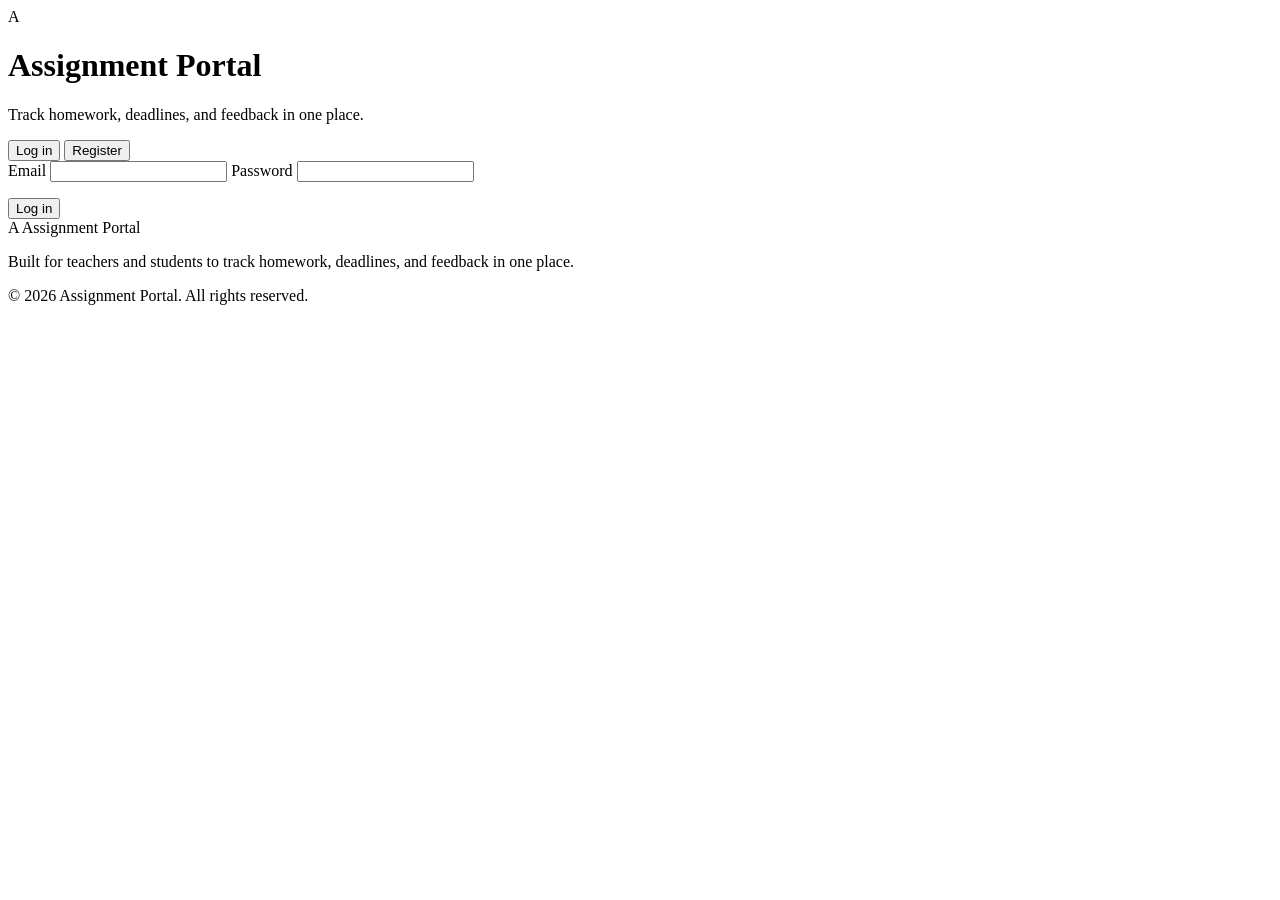
==== index.html @ 9335280c "Add files via upload" ====
<!DOCTYPE html>
<html lang="en">
<head>
<meta charset="UTF-8" />
<meta name="viewport" content="width=device-width, initial-scale=1.0" />
<title>Assignment Portal — Sign in</title>
<link href="https://fonts.googleapis.com/css2?family=Sora:wght@400;500;600;700;800&family=IBM+Plex+Mono:wght@400;500;600&family=Inter:wght@400;500;600;700&display=swap" rel="stylesheet">
<link rel="stylesheet" href="css/style.css" />
</head>
<body data-page="index">

<main class="auth-shell">
  <div class="auth-card">
    <div class="auth-mark">A</div>
    <h1 class="auth-title">Assignment Portal</h1>
    <p class="auth-sub">Track homework, deadlines, and feedback in one place.</p>

    <div class="tabs">
      <button class="tab active" data-tab="login">Log in</button>
      <button class="tab" data-tab="register">Register</button>
    </div>

    <form id="loginForm" class="auth-form">
      <label class="field">
        <span>Email</span>
        <input type="email" id="loginEmail" required autocomplete="username" />
      </label>
      <label class="field">
        <span>Password</span>
        <input type="password" id="loginPassword" required autocomplete="current-password" />
      </label>
      <p class="error" id="loginError"></p>
      <button type="submit" class="btn-primary">Log in</button>
    </form>

    <form id="registerForm" class="auth-form" hidden>
      <label class="field">
        <span>Full name</span>
        <input type="text" id="regName" required />
      </label>
      <label class="field">
        <span>Email</span>
        <input type="email" id="regEmail" required autocomplete="username" />
      </label>
      <label class="field">
        <span>Password</span>
        <input type="password" id="regPassword" required minlength="6" autocomplete="new-password" />
      </label>
      <label class="field">
        <span>I am a...</span>
        <div class="role-picker">
          <label class="role-opt"><input type="radio" name="role" value="student" checked /><span>Student</span></label>
          <label class="role-opt"><input type="radio" name="role" value="teacher" /><span>Teacher</span></label>
        </div>
      </label>
      <p class="error" id="registerError"></p>
      <button type="submit" class="btn-primary">Create account</button>
    </form>
  </div>
</main>

<footer class="site-footer">
  <div class="footer-inner">
    <div class="footer-brand">
      <span class="brand-mark small">A</span>
      <span class="brand-name">Assignment Portal</span>
    </div>
    <p class="footer-text">Built for teachers and students to track homework, deadlines, and feedback in one place.</p>
    <p class="footer-copy">© 2026 Assignment Portal. All rights reserved.</p>
  </div>
</footer>

<script src="js/script.js"></script>
</body>
</html>
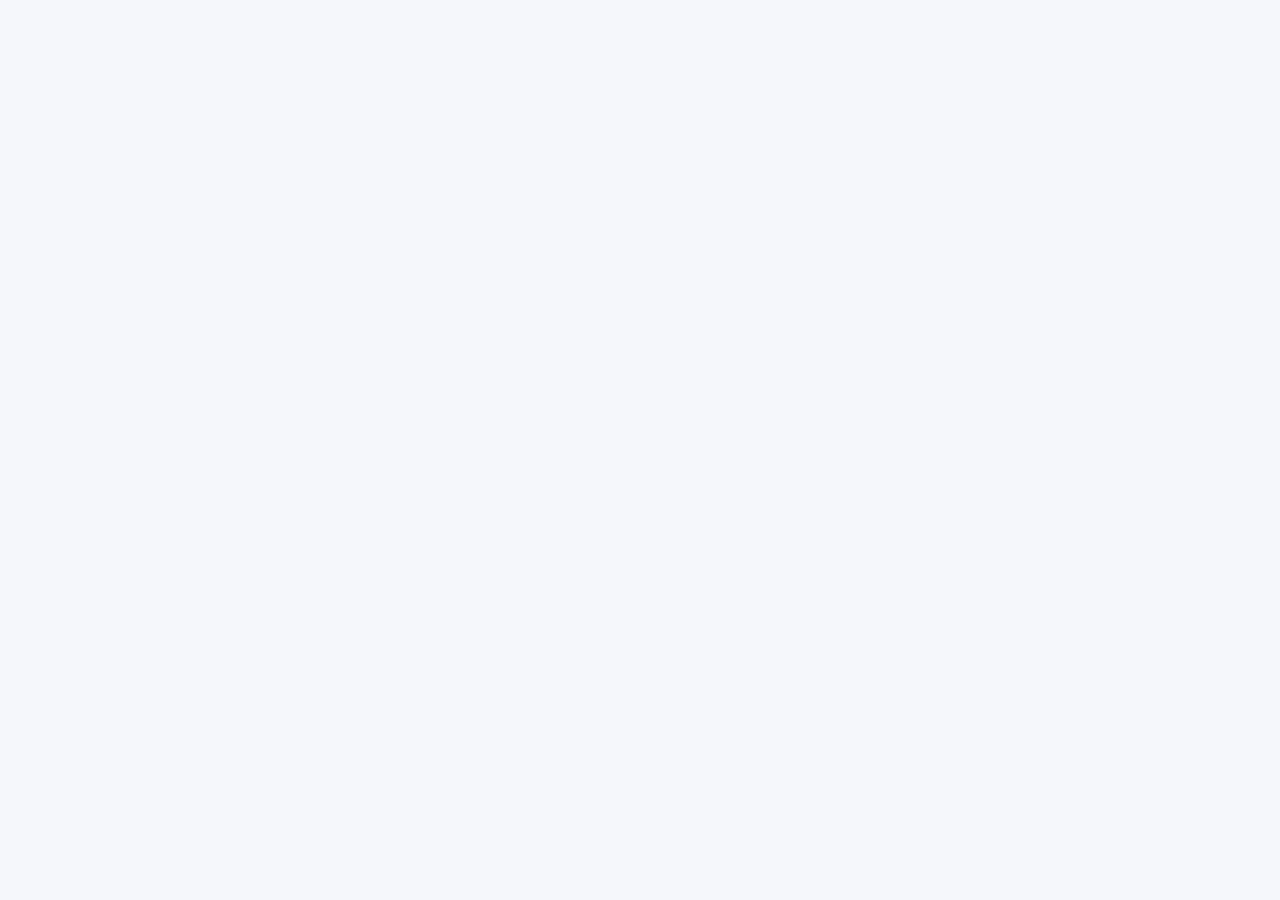
==== commit 5f335c53: "first upload" ====
--- a/index.html
+++ b/index.html
@@ -70,6 +70,7 @@
   </div>
 </footer>
 
+<script src="js/config.js"></script>
 <script src="js/script.js"></script>
 </body>
 </html>
--- a/css/style.css
+++ b/css/style.css
@@ -0,0 +1,1133 @@
+/* ===========================================================
+   Assignment Portal — professional LMS design
+   Palette: navy blue (authority, trust), white (clarity),
+   crimson red (deadlines, urgency, official seal accent).
+   Type: Sora for headings (confident, geometric — reads like
+   an institutional wordmark), Inter for body/UI, IBM Plex Mono
+   for dates/data (record-keeping feel).
+   Signature: corner "ribbon" tag on assignment cards showing
+   urgency — a nod to an official stamped document.
+   =========================================================== */
+
+:root {
+  --navy-900: #0b1f42;
+  --navy-800: #10294f;
+  --navy-700: #163461;
+  --blue-600: #2354a6;
+  --blue-500: #2f6fce;
+  --blue-100: #e7f0fc;
+  --blue-50:  #f2f6fd;
+  --red-600: #c8202e;
+  --red-500: #d63b47;
+  --red-100: #fbe6e8;
+  --white: #ffffff;
+  --gray-50: #f5f7fb;
+  --gray-100: #eef1f6;
+  --gray-200: #dfe4ec;
+  --text-900: #101a2e;
+  --text-600: #4b5872;
+  --text-400: #8b93a7;
+  --radius-sm: 6px;
+  --radius: 10px;
+  --radius-lg: 14px;
+  --shadow-card: 0 1px 2px rgba(16, 26, 46, 0.06), 0 6px 18px rgba(16, 26, 46, 0.07);
+  --shadow-modal: 0 24px 64px rgba(8, 16, 32, 0.38);
+  --shadow-btn: 0 2px 6px rgba(35, 84, 166, 0.28);
+}
+
+* { box-sizing: border-box; }
+
+/* The [hidden] attribute must always win over display:flex/grid rules below,
+   otherwise elements like .auth-shell and .modal-overlay stay visible and
+   overlap the rest of the page even when marked hidden. */
+[hidden] { display: none !important; }
+
+@media (prefers-reduced-motion: reduce) {
+  *, *::before, *::after { animation-duration: 0.001ms !important; transition-duration: 0.001ms !important; }
+}
+
+/* Anti-flicker: every page's JS runs an auth check before showing real
+   content (see guardPage()/initIndexPage() in script.js). Keep the page
+   invisible until that check finishes and adds .auth-ready, so a slow or
+   momentarily-failed check never shows a flash of the wrong page — this
+   is what fixes the login/dashboard flicker glitch. Capped at 600ms so a
+   broken script never leaves the page permanently blank. */
+body[data-page] {
+  opacity: 0;
+  transition: opacity 0.15s ease;
+}
+body[data-page].auth-ready {
+  opacity: 1;
+}
+@media (prefers-reduced-motion: reduce) {
+  body[data-page] { transition: none; }
+}
+
+html, body {
+  margin: 0;
+  padding: 0;
+  background: var(--gray-50);
+  color: var(--text-900);
+  font-family: 'Inter', -apple-system, sans-serif;
+  min-height: 100vh;
+  -webkit-font-smoothing: antialiased;
+}
+
+h1, h2, h3 {
+  font-family: 'Sora', sans-serif;
+  font-weight: 700;
+  letter-spacing: -0.01em;
+  margin: 0;
+}
+
+a { color: inherit; }
+
+/* ================= TOP BAR ================= */
+.topbar {
+  background: linear-gradient(135deg, var(--navy-900) 0%, var(--navy-700) 100%);
+  border-bottom: 3px solid var(--red-600);
+  position: sticky;
+  top: 0;
+  z-index: 20;
+}
+/* Anything that gets scrolled into view via JS (scrollIntoView) needs this
+   offset, otherwise the sticky topbar sits on top of / hides the first
+   ~70px of the target section — this was the "overlapping" glitch on the
+   Teacher Panel when opening the edit form or the submissions list. */
+#assignmentForm,
+#submissionsPanel {
+  scroll-margin-top: 90px;
+}
+.topbar-inner {
+  max-width: 1120px;
+  margin: 0 auto;
+  padding: 14px 28px;
+  display: flex;
+  align-items: center;
+  justify-content: space-between;
+  gap: 24px;
+}
+.topbar-nav {
+  display: flex;
+  align-items: center;
+  gap: 6px;
+  flex: 1;
+}
+
+/* Hamburger toggle — hidden on desktop, shown once the nav no longer fits
+   in one row (see max-width: 900px block below). */
+.nav-toggle {
+  display: none;
+  flex-direction: column;
+  justify-content: center;
+  align-items: center;
+  gap: 4px;
+  width: 36px;
+  height: 36px;
+  background: rgba(255,255,255,0.1);
+  border: none;
+  border-radius: 8px;
+  cursor: pointer;
+  flex-shrink: 0;
+}
+.nav-toggle span {
+  width: 16px;
+  height: 2px;
+  background: var(--white);
+  border-radius: 2px;
+  transition: transform 0.2s ease, opacity 0.2s ease;
+}
+.nav-toggle:hover { background: rgba(255,255,255,0.18); }
+.nav-toggle[aria-expanded="true"] span:nth-child(1) { transform: translateY(6px) rotate(45deg); }
+.nav-toggle[aria-expanded="true"] span:nth-child(2) { opacity: 0; }
+.nav-toggle[aria-expanded="true"] span:nth-child(3) { transform: translateY(-6px) rotate(-45deg); }
+.nav-item {
+  font-family: 'Inter', sans-serif;
+  font-size: 13.5px;
+  font-weight: 600;
+  color: rgba(255,255,255,0.55);
+  padding: 6px 14px;
+  border-radius: 20px;
+  cursor: default;
+}
+.nav-item.active {
+  color: var(--white);
+  background: rgba(255,255,255,0.12);
+}
+.brand { display: flex; align-items: center; gap: 11px; }
+.brand-mark {
+  font-family: 'Sora', sans-serif;
+  font-size: 16px;
+  font-weight: 800;
+  color: var(--navy-900);
+  background: linear-gradient(135deg, var(--white) 0%, var(--blue-100) 100%);
+  width: 32px;
+  height: 32px;
+  border-radius: 8px;
+  display: flex;
+  align-items: center;
+  justify-content: center;
+  box-shadow: 0 2px 6px rgba(0,0,0,0.2);
+  position: relative;
+}
+.brand-mark::after {
+  content: "";
+  position: absolute;
+  bottom: -3px;
+  right: -3px;
+  width: 8px;
+  height: 8px;
+  border-radius: 50%;
+  background: var(--red-600);
+  border: 2px solid var(--navy-900);
+}
+.brand-mark.small {
+  width: 26px;
+  height: 26px;
+  font-size: 13px;
+  border-radius: 6px;
+}
+.brand-mark.small::after { width: 6px; height: 6px; border-width: 1.5px; }
+.brand-name {
+  font-family: 'Sora', sans-serif;
+  font-size: 18px;
+  color: var(--white);
+  font-weight: 700;
+  letter-spacing: -0.01em;
+}
+.topbar-right { display: flex; align-items: center; gap: 16px; }
+.who {
+  font-family: 'IBM Plex Mono', monospace;
+  font-size: 12.5px;
+  color: var(--blue-100);
+  background: rgba(255,255,255,0.08);
+  padding: 5px 10px;
+  border-radius: 20px;
+  text-transform: capitalize;
+}
+.btn-ghost {
+  background: transparent;
+  border: 1px solid rgba(255,255,255,0.28);
+  color: var(--white);
+  padding: 7px 16px;
+  border-radius: 20px;
+  font-family: 'Inter', sans-serif;
+  font-size: 13px;
+  font-weight: 500;
+  cursor: pointer;
+  transition: border-color 0.15s ease, background 0.15s ease;
+}
+.btn-ghost:hover { border-color: var(--red-500); background: rgba(214, 59, 71, 0.15); }
+
+/* ================= AUTH VIEW ================= */
+.auth-shell {
+  min-height: 100vh;
+  display: flex;
+  align-items: center;
+  justify-content: center;
+  padding: 24px;
+  background:
+    radial-gradient(ellipse 900px 500px at 15% -10%, rgba(47, 111, 206, 0.35), transparent 60%),
+    radial-gradient(ellipse 700px 500px at 110% 110%, rgba(200, 32, 46, 0.18), transparent 55%),
+    linear-gradient(160deg, var(--navy-900) 0%, #0d2547 55%, var(--navy-800) 100%);
+  position: relative;
+  overflow: hidden;
+}
+.auth-shell::before {
+  content: "";
+  position: absolute;
+  inset: 0;
+  background-image:
+    linear-gradient(rgba(255,255,255,0.035) 1px, transparent 1px),
+    linear-gradient(90deg, rgba(255,255,255,0.035) 1px, transparent 1px);
+  background-size: 36px 36px;
+  pointer-events: none;
+}
+.auth-card {
+  background: var(--white);
+  border-radius: var(--radius-lg);
+  padding: 40px 38px 34px;
+  width: 100%;
+  max-width: 396px;
+  box-shadow: var(--shadow-modal);
+  position: relative;
+  z-index: 1;
+  border-top: 4px solid var(--red-600);
+}
+.auth-mark {
+  font-family: 'Sora', sans-serif;
+  font-size: 22px;
+  font-weight: 800;
+  color: var(--white);
+  background: linear-gradient(135deg, var(--blue-600) 0%, var(--navy-800) 100%);
+  width: 52px;
+  height: 52px;
+  border-radius: 12px;
+  display: flex;
+  align-items: center;
+  justify-content: center;
+  margin: 0 auto 18px;
+  box-shadow: 0 6px 16px rgba(35, 84, 166, 0.35);
+}
+.auth-title {
+  font-size: 26px;
+  text-align: center;
+  color: var(--navy-900);
+}
+.auth-sub {
+  text-align: center;
+  color: var(--text-600);
+  font-size: 13.5px;
+  margin: 6px 0 26px;
+}
+
+.tabs {
+  display: flex;
+  background: var(--gray-100);
+  border-radius: 10px;
+  padding: 4px;
+  margin-bottom: 24px;
+  gap: 4px;
+}
+.tab {
+  flex: 1;
+  background: none;
+  border: none;
+  padding: 9px 0;
+  font-family: 'Inter', sans-serif;
+  font-size: 13.5px;
+  font-weight: 600;
+  color: var(--text-600);
+  cursor: pointer;
+  border-radius: 7px;
+  transition: color 0.15s ease, background 0.15s ease, box-shadow 0.15s ease;
+}
+.tab.active { color: var(--navy-900); background: var(--white); box-shadow: 0 1px 3px rgba(16,26,46,0.12); }
+
+.auth-form { display: flex; flex-direction: column; gap: 15px; }
+.field { display: flex; flex-direction: column; gap: 6px; font-size: 13px; color: var(--text-600); font-weight: 600; }
+.field input[type="text"],
+.field input[type="email"],
+.field input[type="password"],
+.field input[type="datetime-local"],
+.field textarea {
+  font-family: 'Inter', sans-serif;
+  font-size: 14.5px;
+  padding: 10px 13px;
+  border: 1.5px solid var(--gray-200);
+  border-radius: var(--radius-sm);
+  background: var(--white);
+  color: var(--text-900);
+  outline: none;
+  transition: border-color 0.15s ease, box-shadow 0.15s ease;
+}
+.field input:focus, .field textarea:focus {
+  border-color: var(--blue-500);
+  box-shadow: 0 0 0 3.5px rgba(47, 111, 206, 0.16);
+}
+.field textarea { resize: vertical; font-family: 'Inter', sans-serif; }
+
+.role-picker { display: flex; gap: 10px; }
+.role-opt {
+  flex: 1;
+  display: flex;
+  align-items: center;
+  justify-content: center;
+  gap: 6px;
+  border: 1.5px solid var(--gray-200);
+  border-radius: var(--radius-sm);
+  padding: 9px 0;
+  cursor: pointer;
+  font-size: 13.5px;
+  color: var(--text-600);
+  font-weight: 600;
+  transition: border-color 0.15s ease, background 0.15s ease, color 0.15s ease;
+}
+.role-opt input { accent-color: var(--blue-500); }
+.role-opt:has(input:checked) { border-color: var(--blue-500); background: var(--blue-50); color: var(--navy-900); }
+
+.btn-primary {
+  background: linear-gradient(135deg, var(--blue-600) 0%, var(--navy-800) 100%);
+  color: var(--white);
+  border: none;
+  padding: 12px 18px;
+  border-radius: var(--radius-sm);
+  font-family: 'Inter', sans-serif;
+  font-size: 14.5px;
+  font-weight: 700;
+  cursor: pointer;
+  box-shadow: var(--shadow-btn);
+  transition: filter 0.15s ease, transform 0.1s ease;
+}
+.btn-primary:hover { filter: brightness(1.1); }
+.btn-primary:active { transform: scale(0.98); }
+.btn-primary:focus-visible, .btn-ghost:focus-visible, .tab:focus-visible {
+  outline: 2px solid var(--red-500);
+  outline-offset: 2px;
+}
+
+.error {
+  color: var(--red-600);
+  background: var(--red-100);
+  padding: 8px 12px;
+  border-radius: var(--radius-sm);
+  font-size: 13px;
+  margin: -2px 0 0;
+  min-height: 0;
+}
+.error:empty { display: none; padding: 0; }
+
+/* ================= DASHBOARD SHELLS ================= */
+.dash {
+  max-width: 1120px;
+  margin: 0 auto;
+  padding: 36px 28px 80px;
+}
+.dash-header {
+  display: flex;
+  align-items: flex-end;
+  justify-content: space-between;
+  margin-bottom: 26px;
+  flex-wrap: wrap;
+  gap: 14px;
+}
+.eyebrow {
+  font-family: 'IBM Plex Mono', monospace;
+  font-size: 11.5px;
+  letter-spacing: 0.08em;
+  text-transform: uppercase;
+  color: var(--blue-600);
+  font-weight: 600;
+  margin: 0 0 4px;
+}
+.dash-header h1 {
+  font-size: 27px;
+  color: var(--navy-900);
+}
+
+/* ================= DASHBOARD STATS ================= */
+.stats-grid {
+  display: grid;
+  grid-template-columns: repeat(auto-fit, minmax(180px, 1fr));
+  gap: 14px;
+  margin-bottom: 26px;
+}
+.stat-card {
+  background: var(--white);
+  border: 1px solid var(--gray-200);
+  border-radius: var(--radius);
+  padding: 18px 20px;
+  display: flex;
+  flex-direction: column;
+  gap: 4px;
+  box-shadow: var(--shadow-card);
+  border-left: 4px solid var(--blue-500);
+}
+.stat-card.stat-accent-blue { border-left-color: var(--blue-500); }
+.stat-card.stat-accent-red { border-left-color: var(--red-600); }
+.stat-card.stat-accent-navy { border-left-color: var(--navy-900); }
+.stat-value {
+  font-family: 'Sora', sans-serif;
+  font-size: 30px;
+  font-weight: 800;
+  color: var(--navy-900);
+  line-height: 1;
+}
+.stat-label {
+  font-size: 12.5px;
+  color: var(--text-600);
+  font-weight: 600;
+}
+
+/* ================= TEACHER TABLE ================= */
+.table-wrap {
+  background: var(--white);
+  border-radius: var(--radius);
+  overflow: hidden;
+  box-shadow: var(--shadow-card);
+  border: 1px solid var(--gray-200);
+}
+.ledger-table { width: 100%; border-collapse: collapse; }
+.ledger-table thead th {
+  text-align: left;
+  font-family: 'Sora', sans-serif;
+  font-size: 11.5px;
+  letter-spacing: 0.04em;
+  text-transform: uppercase;
+  color: var(--white);
+  padding: 13px 20px;
+  background: var(--navy-900);
+}
+.ledger-table tbody td {
+  padding: 15px 20px;
+  border-bottom: 1px solid var(--gray-100);
+  font-size: 14.5px;
+  vertical-align: middle;
+}
+.ledger-table tbody tr:last-child td { border-bottom: none; }
+.ledger-table tbody tr:nth-child(even) { background: var(--gray-50); }
+.ledger-table tbody tr:hover { background: var(--blue-50); }
+.row-title { font-weight: 700; color: var(--navy-900); }
+.row-title .sub { display: block; font-weight: 400; color: var(--text-400); font-size: 12.5px; margin-top: 2px; }
+.mono { font-family: 'IBM Plex Mono', monospace; font-size: 13px; color: var(--text-600); }
+.deadline-tag {
+  font-family: 'IBM Plex Mono', monospace;
+  font-size: 12px;
+  font-weight: 600;
+  padding: 4px 9px;
+  border-radius: 20px;
+  background: var(--blue-100);
+  color: var(--blue-600);
+}
+.deadline-tag.overdue { background: var(--red-100); color: var(--red-600); }
+.count-badge {
+  display: inline-block;
+  min-width: 26px;
+  text-align: center;
+  font-family: 'IBM Plex Mono', monospace;
+  font-size: 12.5px;
+  font-weight: 600;
+  padding: 3px 9px;
+  border-radius: 20px;
+  background: var(--navy-900);
+  color: var(--white);
+}
+.link-btn {
+  background: none;
+  border: none;
+  color: var(--blue-600);
+  font-weight: 700;
+  font-size: 13.5px;
+  cursor: pointer;
+  padding: 0;
+}
+.link-btn:hover { color: var(--navy-900); text-decoration: underline; }
+.icon-btn {
+  background: none;
+  border: none;
+  color: var(--text-400);
+  cursor: pointer;
+  font-size: 15px;
+  padding: 4px 7px;
+  border-radius: var(--radius-sm);
+}
+.icon-btn:hover { color: var(--red-600); background: var(--red-100); }
+
+.empty-state {
+  text-align: center;
+  color: var(--text-400);
+  font-size: 14.5px;
+  padding: 52px 20px;
+  background: var(--white);
+  border-radius: var(--radius);
+  border: 1.5px dashed var(--gray-200);
+}
+
+/* ================= STUDENT CARDS ================= */
+.cards-grid {
+  display: grid;
+  grid-template-columns: repeat(auto-fill, minmax(300px, 1fr));
+  gap: 18px;
+}
+.assign-card {
+  background: var(--white);
+  border-radius: var(--radius);
+  padding: 22px;
+  box-shadow: var(--shadow-card);
+  border: 1px solid var(--gray-200);
+  display: flex;
+  flex-direction: column;
+  gap: 12px;
+  position: relative;
+  overflow: hidden;
+  border-left: 4px solid var(--blue-500);
+  transition: box-shadow 0.15s ease, transform 0.15s ease;
+}
+.assign-card:hover { box-shadow: 0 4px 20px rgba(16,26,46,0.12); transform: translateY(-1px); }
+.assign-card.status-reviewed { border-left-color: var(--navy-900); }
+.assign-card.status-submitted { border-left-color: var(--blue-500); }
+.assign-card.status-pending { border-left-color: var(--red-600); }
+
+/* signature element: folded-corner ribbon tag, like an official stamped document */
+.assign-card::after {
+  content: "";
+  position: absolute;
+  top: -22px;
+  right: -22px;
+  width: 64px;
+  height: 64px;
+  background: var(--red-600);
+  transform: rotate(45deg);
+  opacity: 0;
+}
+.assign-card.status-pending::after { opacity: 1; }
+
+.assign-card-top { display: flex; justify-content: space-between; align-items: flex-start; gap: 10px; }
+.assign-card h3 {
+  font-family: 'Sora', sans-serif;
+  font-size: 16.5px;
+  font-weight: 700;
+  color: var(--navy-900);
+  margin: 0;
+  line-height: 1.3;
+}
+.assign-subject {
+  font-family: 'IBM Plex Mono', monospace;
+  font-size: 10.5px;
+  font-weight: 600;
+  text-transform: uppercase;
+  letter-spacing: 0.05em;
+  color: var(--blue-600);
+}
+.assign-desc { font-size: 13.5px; color: var(--text-600); line-height: 1.5; margin: 0; }
+.assign-meta {
+  display: flex;
+  justify-content: space-between;
+  align-items: center;
+  font-family: 'IBM Plex Mono', monospace;
+  font-size: 12px;
+  color: var(--text-600);
+  padding-top: 10px;
+  border-top: 1px solid var(--gray-100);
+}
+.status-pill {
+  font-size: 11px;
+  padding: 4px 10px;
+  border-radius: 20px;
+  font-family: 'Inter', sans-serif;
+  font-weight: 700;
+  letter-spacing: 0.01em;
+  white-space: nowrap;
+  /* Sit above the corner ribbon (::after on .assign-card is absolutely
+     positioned and was painting over this pill on pending cards, clipping
+     the "Not submitted" text — this was the other half of the overlap glitch). */
+  position: relative;
+  z-index: 2;
+  flex-shrink: 0;
+}
+.status-pill.pending { background: var(--red-100); color: var(--red-600); }
+.status-pill.submitted { background: var(--blue-100); color: var(--blue-600); }
+.status-pill.reviewed { background: var(--navy-900); color: var(--white); }
+
+.remark-box {
+  background: var(--blue-50);
+  border-left: 3px solid var(--blue-500);
+  padding: 10px 12px;
+  border-radius: 0 var(--radius-sm) var(--radius-sm) 0;
+  font-size: 13px;
+  color: var(--text-900);
+}
+.remark-box .remark-label {
+  font-family: 'IBM Plex Mono', monospace;
+  font-size: 10.5px;
+  text-transform: uppercase;
+  letter-spacing: 0.05em;
+  color: var(--blue-600);
+  font-weight: 600;
+  display: block;
+  margin-bottom: 3px;
+}
+.grade-tag {
+  font-family: 'Sora', sans-serif;
+  font-weight: 800;
+  color: var(--red-600);
+}
+
+.card-actions { display: flex; gap: 8px; }
+.btn-small {
+  flex: 1;
+  padding: 9px 12px;
+  border-radius: var(--radius-sm);
+  font-size: 13px;
+  font-weight: 700;
+  cursor: pointer;
+  border: none;
+  background: linear-gradient(135deg, var(--blue-600) 0%, var(--navy-800) 100%);
+  color: var(--white);
+  text-align: center;
+  transition: filter 0.15s ease;
+}
+.btn-small:hover { filter: brightness(1.1); }
+.btn-small.secondary { background: var(--white); color: var(--navy-900); border: 1.5px solid var(--gray-200); }
+.btn-small.secondary:hover { background: var(--gray-50); filter: none; }
+.file-link {
+  font-size: 12.5px;
+  color: var(--blue-600);
+  font-family: 'IBM Plex Mono', monospace;
+  font-weight: 600;
+  text-decoration: none;
+}
+.file-link:hover { text-decoration: underline; }
+
+/* ================= MODALS ================= */
+.modal-overlay {
+  position: fixed;
+  inset: 0;
+  background: rgba(11, 31, 66, 0.55);
+  backdrop-filter: blur(2px);
+  display: flex;
+  align-items: center;
+  justify-content: center;
+  padding: 20px;
+  z-index: 50;
+}
+.modal {
+  background: var(--white);
+  border-radius: var(--radius-lg);
+  width: 100%;
+  max-width: 440px;
+  box-shadow: var(--shadow-modal);
+  max-height: 86vh;
+  overflow-y: auto;
+  border-top: 4px solid var(--red-600);
+}
+.modal-wide { max-width: 660px; }
+.modal-head {
+  display: flex;
+  align-items: center;
+  justify-content: space-between;
+  padding: 20px 24px 16px;
+  border-bottom: 1px solid var(--gray-100);
+}
+.modal-head h2 { font-size: 19px; color: var(--navy-900); }
+.modal-close {
+  background: var(--gray-100);
+  border: none;
+  width: 28px;
+  height: 28px;
+  border-radius: 50%;
+  font-size: 18px;
+  color: var(--text-600);
+  cursor: pointer;
+  line-height: 1;
+  display: flex;
+  align-items: center;
+  justify-content: center;
+  padding: 0;
+}
+.modal-close:hover { color: var(--white); background: var(--red-600); }
+.modal-form { padding: 20px 24px 24px; display: flex; flex-direction: column; gap: 16px; }
+
+.submissions-list { padding: 8px 24px 24px; display: flex; flex-direction: column; gap: 12px; }
+.submission-row {
+  border: 1.5px solid var(--gray-200);
+  border-radius: var(--radius-sm);
+  padding: 14px 16px;
+  display: flex;
+  flex-direction: column;
+  gap: 10px;
+  background: var(--gray-50);
+}
+.submission-top { display: flex; justify-content: space-between; align-items: center; gap: 10px; flex-wrap: wrap; }
+.submission-name { font-weight: 700; color: var(--navy-900); font-size: 14.5px; }
+.submission-date { font-family: 'IBM Plex Mono', monospace; font-size: 11.5px; color: var(--text-400); }
+.remark-form { display: flex; gap: 8px; align-items: center; flex-wrap: wrap; }
+.remark-form input[type="text"] {
+  flex: 1;
+  min-width: 140px;
+  padding: 8px 11px;
+  border: 1.5px solid var(--gray-200);
+  border-radius: var(--radius-sm);
+  font-size: 13px;
+  font-family: 'Inter', sans-serif;
+  background: var(--white);
+}
+.remark-form input[type="text"]:focus {
+  outline: none;
+  border-color: var(--blue-500);
+  box-shadow: 0 0 0 3px rgba(47, 111, 206, 0.16);
+}
+.remark-form input.grade-input { flex: 0 0 70px; min-width: 0; font-family: 'IBM Plex Mono', monospace; font-weight: 700; text-align: center; }
+.remark-form button {
+  padding: 8px 16px;
+  border-radius: var(--radius-sm);
+  border: none;
+  background: var(--navy-900);
+  color: var(--white);
+  font-size: 12.5px;
+  font-weight: 700;
+  cursor: pointer;
+}
+.remark-form button:hover { background: var(--red-600); }
+.no-submissions { color: var(--text-400); text-align: center; padding: 34px; font-size: 14px; }
+
+/* ================= TOAST ================= */
+.toast {
+  position: fixed;
+  bottom: 24px;
+  left: 50%;
+  transform: translateX(-50%);
+  background: var(--navy-900);
+  color: var(--white);
+  padding: 12px 22px;
+  border-radius: 30px;
+  font-size: 13.5px;
+  font-weight: 500;
+  box-shadow: var(--shadow-modal);
+  z-index: 100;
+  border-left: 4px solid var(--blue-500);
+}
+.toast.error-toast { border-left-color: var(--red-600); }
+
+/* ================= FOOTER ================= */
+.site-footer {
+  background: var(--navy-900);
+  border-top: 3px solid var(--red-600);
+  margin-top: 40px;
+}
+.footer-inner {
+  max-width: 1120px;
+  margin: 0 auto;
+  padding: 28px 28px 26px;
+  text-align: center;
+}
+.footer-brand {
+  display: flex;
+  align-items: center;
+  justify-content: center;
+  gap: 9px;
+  margin-bottom: 10px;
+}
+.footer-brand .brand-name { color: var(--white); font-size: 15px; }
+.footer-text {
+  color: rgba(255,255,255,0.65);
+  font-size: 13px;
+  max-width: 440px;
+  margin: 0 auto 14px;
+  line-height: 1.5;
+}
+.footer-copy {
+  color: rgba(255,255,255,0.4);
+  font-size: 12px;
+  margin: 0;
+  padding-top: 14px;
+  border-top: 1px solid rgba(255,255,255,0.1);
+}
+
+/* Below 900px the full nav (4 links) + notif bell + "Name · Role" pill +
+   Log out button no longer fit in one row — they used to wrap and overflow
+   the topbar, pushing Log out half off-screen. Collapse into a hamburger
+   + dropdown instead of letting it break. */
+@media (max-width: 900px) {
+  .topbar-nav {
+    display: flex;
+    flex-direction: column;
+    align-items: stretch;
+    position: absolute;
+    top: 100%;
+    left: 0;
+    right: 0;
+    background: var(--navy-800);
+    border-bottom: 3px solid var(--red-600);
+    padding: 6px 16px 12px;
+    gap: 2px;
+    max-height: 0;
+    opacity: 0;
+    overflow: hidden;
+    pointer-events: none;
+    transition: max-height 0.22s ease, opacity 0.18s ease;
+    flex: none;
+  }
+  .topbar-nav.open {
+    max-height: 320px;
+    opacity: 1;
+    pointer-events: auto;
+  }
+  .topbar-nav .nav-item {
+    padding: 10px 14px;
+    border-radius: 8px;
+    cursor: pointer;
+  }
+  .nav-toggle { display: inline-flex; }
+  /* Full "Name · Role" pill has no max-width, so on narrow screens it wraps
+     to 2-3 lines and squeezes into the bell / logout button. Hide the label
+     here — the initial in the brand mark plus the logout button are enough. */
+  .who { display: none; }
+  .topbar-right { gap: 10px; }
+}
+
+@media (max-width: 640px) {
+  .stats-grid { grid-template-columns: repeat(2, 1fr); }
+  .dash { padding: 26px 16px 60px; }
+  .table-wrap { overflow-x: auto; }
+  .ledger-table { min-width: 560px; }
+  .auth-card { padding: 30px 22px 26px; }
+  .toolbar { flex-direction: column; align-items: stretch !important; }
+  .search-box { max-width: none !important; }
+}
+
+/* ================= MULTI-PAGE NAV ================= */
+.topbar-nav a.nav-item {
+  text-decoration: none;
+  transition: background 0.15s ease, color 0.15s ease;
+}
+.topbar-nav a.nav-item:hover { color: var(--white); background: rgba(255,255,255,0.08); }
+
+/* ================= NOTIFICATION BELL ================= */
+.notif-wrap { position: relative; }
+.notif-bell {
+  background: rgba(255,255,255,0.1);
+  border: none;
+  color: var(--white);
+  width: 36px;
+  height: 36px;
+  border-radius: 50%;
+  cursor: pointer;
+  font-size: 15px;
+  position: relative;
+  display: flex;
+  align-items: center;
+  justify-content: center;
+}
+.notif-bell:hover { background: rgba(255,255,255,0.18); }
+.notif-dot {
+  position: absolute;
+  top: 4px;
+  right: 4px;
+  width: 9px;
+  height: 9px;
+  border-radius: 50%;
+  background: var(--red-600);
+  border: 2px solid var(--navy-900);
+}
+.notif-dropdown {
+  position: absolute;
+  top: 46px;
+  right: 0;
+  width: 300px;
+  background: var(--white);
+  border-radius: var(--radius);
+  box-shadow: var(--shadow-modal);
+  overflow: hidden;
+  z-index: 60;
+  border-top: 3px solid var(--red-600);
+}
+.notif-dropdown-head {
+  padding: 12px 16px;
+  font-family: 'Sora', sans-serif;
+  font-weight: 700;
+  font-size: 13.5px;
+  color: var(--navy-900);
+  border-bottom: 1px solid var(--gray-100);
+}
+.notif-list { max-height: 280px; overflow-y: auto; }
+.notif-item {
+  padding: 11px 16px;
+  border-bottom: 1px solid var(--gray-100);
+  font-size: 12.5px;
+  color: var(--text-600);
+}
+.notif-item:last-child { border-bottom: none; }
+.notif-item strong { color: var(--navy-900); display: block; font-size: 13px; margin-bottom: 2px; }
+.notif-item .notif-when { color: var(--red-600); font-family: 'IBM Plex Mono', monospace; font-size: 11px; }
+.notif-empty { padding: 20px 16px; text-align: center; color: var(--text-400); font-size: 12.5px; }
+
+/* ================= TOOLBAR: search + filters ================= */
+.toolbar {
+  display: flex;
+  align-items: center;
+  gap: 12px;
+  margin-bottom: 22px;
+  flex-wrap: wrap;
+}
+.search-box {
+  flex: 1;
+  max-width: 320px;
+  position: relative;
+}
+.search-box input {
+  width: 100%;
+  padding: 10px 14px 10px 36px;
+  border: 1.5px solid var(--gray-200);
+  border-radius: 20px;
+  font-family: 'Inter', sans-serif;
+  font-size: 13.5px;
+  background: var(--white);
+  outline: none;
+  transition: border-color 0.15s ease, box-shadow 0.15s ease;
+}
+.search-box input:focus { border-color: var(--blue-500); box-shadow: 0 0 0 3.5px rgba(47,111,206,0.16); }
+.search-box::before {
+  content: "⌕";
+  position: absolute;
+  left: 13px;
+  top: 50%;
+  transform: translateY(-50%);
+  color: var(--text-400);
+  font-size: 15px;
+  font-weight: 700;
+}
+.filter-select {
+  padding: 9px 14px;
+  border: 1.5px solid var(--gray-200);
+  border-radius: 20px;
+  font-family: 'Inter', sans-serif;
+  font-size: 13px;
+  font-weight: 600;
+  color: var(--text-600);
+  background: var(--white);
+  cursor: pointer;
+  outline: none;
+}
+.filter-select:focus { border-color: var(--blue-500); }
+
+/* ================= COUNTDOWN BADGE ================= */
+.countdown {
+  font-family: 'IBM Plex Mono', monospace;
+  font-size: 11.5px;
+  font-weight: 600;
+  padding: 3px 9px;
+  border-radius: 20px;
+  background: var(--blue-100);
+  color: var(--blue-600);
+  white-space: nowrap;
+}
+.countdown.urgent { background: var(--red-100); color: var(--red-600); }
+.countdown.past { background: var(--gray-100); color: var(--text-400); }
+
+/* ================= PROGRESS BAR ================= */
+.progress-track {
+  width: 100%;
+  height: 8px;
+  background: var(--gray-100);
+  border-radius: 20px;
+  overflow: hidden;
+}
+.progress-fill {
+  height: 100%;
+  background: linear-gradient(90deg, var(--blue-500), var(--navy-800));
+  border-radius: 20px;
+  transition: width 0.4s ease;
+}
+.progress-row { display: flex; align-items: center; gap: 10px; }
+.progress-row .progress-track { flex: 1; }
+.progress-pct { font-family: 'IBM Plex Mono', monospace; font-size: 12px; font-weight: 700; color: var(--navy-900); min-width: 36px; text-align: right; }
+
+/* ================= CHART CARD ================= */
+.chart-card {
+  background: var(--white);
+  border-radius: var(--radius);
+  border: 1px solid var(--gray-200);
+  box-shadow: var(--shadow-card);
+  padding: 22px;
+}
+.chart-card h3 {
+  font-size: 15px;
+  color: var(--navy-900);
+  margin-bottom: 14px;
+}
+.charts-row {
+  display: grid;
+  grid-template-columns: repeat(auto-fit, minmax(280px, 1fr));
+  gap: 16px;
+  margin-bottom: 26px;
+}
+.chart-legend { display: flex; gap: 16px; margin-top: 12px; flex-wrap: wrap; justify-content: center; }
+.chart-legend-item { display: flex; align-items: center; gap: 6px; font-size: 12.5px; color: var(--text-600); font-weight: 600; }
+.chart-legend-dot { width: 10px; height: 10px; border-radius: 3px; }
+
+/* ================= FORM PAGES (teacher-panel create/edit) ================= */
+.form-card {
+  background: var(--white);
+  border-radius: var(--radius);
+  border: 1px solid var(--gray-200);
+  box-shadow: var(--shadow-card);
+  padding: 26px;
+  margin-bottom: 28px;
+}
+.form-card h2 { font-size: 18px; color: var(--navy-900); margin-bottom: 18px; }
+.form-grid {
+  display: grid;
+  grid-template-columns: 1fr 1fr;
+  gap: 16px;
+}
+.form-grid .field.full { grid-column: 1 / -1; }
+.form-actions { display: flex; gap: 10px; margin-top: 6px; }
+.btn-secondary {
+  background: var(--white);
+  color: var(--navy-900);
+  border: 1.5px solid var(--gray-200);
+  padding: 12px 18px;
+  border-radius: var(--radius-sm);
+  font-family: 'Inter', sans-serif;
+  font-size: 14.5px;
+  font-weight: 700;
+  cursor: pointer;
+}
+.btn-secondary:hover { background: var(--gray-50); }
+.file-drop {
+  border: 1.5px dashed var(--gray-200);
+  border-radius: var(--radius-sm);
+  padding: 16px;
+  text-align: center;
+  font-size: 13px;
+  color: var(--text-600);
+  cursor: pointer;
+  background: var(--gray-50);
+}
+.file-drop:hover { border-color: var(--blue-500); background: var(--blue-50); }
+.file-drop input { display: none; }
+.file-drop .picked { color: var(--blue-600); font-weight: 600; }
+
+/* ================= ASSIGNMENT DETAILS PAGE ================= */
+.details-layout {
+  display: grid;
+  grid-template-columns: 2fr 1fr;
+  gap: 20px;
+  align-items: start;
+}
+.details-main, .details-side {
+  background: var(--white);
+  border-radius: var(--radius);
+  border: 1px solid var(--gray-200);
+  box-shadow: var(--shadow-card);
+  padding: 24px;
+}
+.details-main h2 { font-size: 21px; color: var(--navy-900); margin-bottom: 4px; }
+.details-block { margin-top: 18px; }
+.details-block h4 {
+  font-family: 'IBM Plex Mono', monospace;
+  font-size: 11px;
+  text-transform: uppercase;
+  letter-spacing: 0.05em;
+  color: var(--blue-600);
+  font-weight: 600;
+  margin: 0 0 6px;
+}
+.details-block p { font-size: 14px; color: var(--text-900); line-height: 1.6; margin: 0; white-space: pre-wrap; }
+.attachment-chip {
+  display: inline-flex;
+  align-items: center;
+  gap: 8px;
+  background: var(--blue-50);
+  border: 1px solid var(--blue-100);
+  padding: 9px 14px;
+  border-radius: 20px;
+  font-size: 13px;
+  font-weight: 600;
+  color: var(--blue-600);
+  text-decoration: none;
+}
+.attachment-chip:hover { background: var(--blue-100); }
+.details-side .stat-value { font-size: 24px; }
+@media (max-width: 780px) {
+  .details-layout { grid-template-columns: 1fr; }
+  .form-grid { grid-template-columns: 1fr; }
+}
+
+/* ================= REPORTS PAGE / STUDENT PROGRESS TABLE ================= */
+.progress-table td { vertical-align: middle; }
+.progress-table .progress-row { min-width: 140px; }
+
+/* ================= BREADCRUMB / PAGE HEADER LINK ================= */
+.back-link {
+  display: inline-flex;
+  align-items: center;
+  gap: 6px;
+  color: var(--blue-600);
+  font-size: 13px;
+  font-weight: 600;
+  text-decoration: none;
+  margin-bottom: 14px;
+}
+.back-link:hover { text-decoration: underline; }
